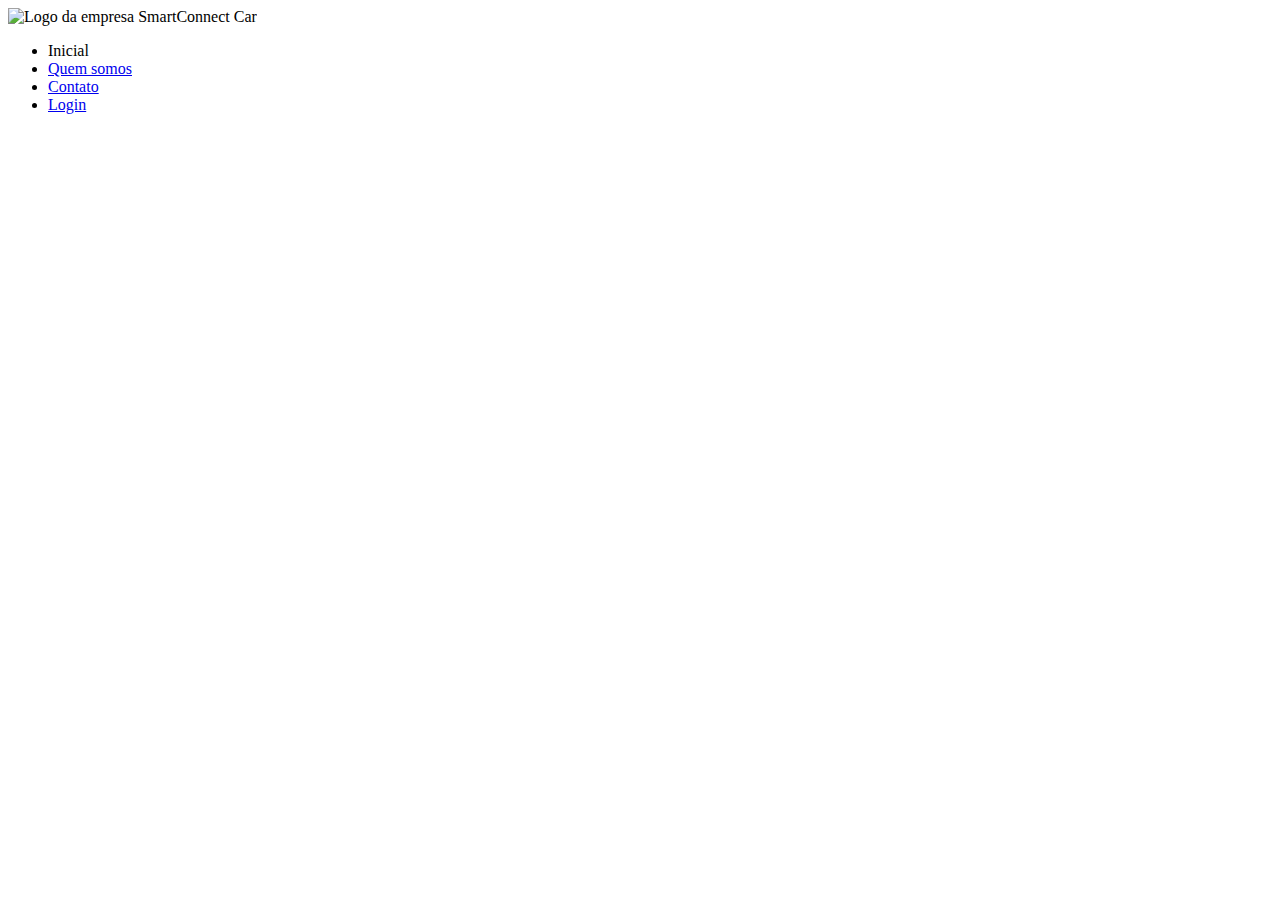
==== index.html @ 5ee9bfa1 "Criando a navBar e o header" ====
<!DOCTYPE html>
<html lang="en">
<head>
  <meta charset="UTF-8">
  <meta name="viewport" content="width=device-width, initial-scale=1.0">
  <title>SmartConnect Car | Pagina inicial</title>
  <link rel="stylesheet" href="./css/style.css">
</head>
<body id="login">
<main>
  <header class="header">
    <div class="header">
        <div class="container">
            <img class="titulo" src="./img/smart.png" alt="Logo da empresa SmartConnect Car">
            <ul class="navbar">
                <li class="agora">Inicial</li>
                <li>
                    <a href="./about.html"> Quem somos</a>
                </li>
                <li>
                    <a href="#footer-container">Contato</a>
                </li>
                <li>
                    <a href="./login.html">Login</a>
                </li>
            </ul>
        </div>
  </header>
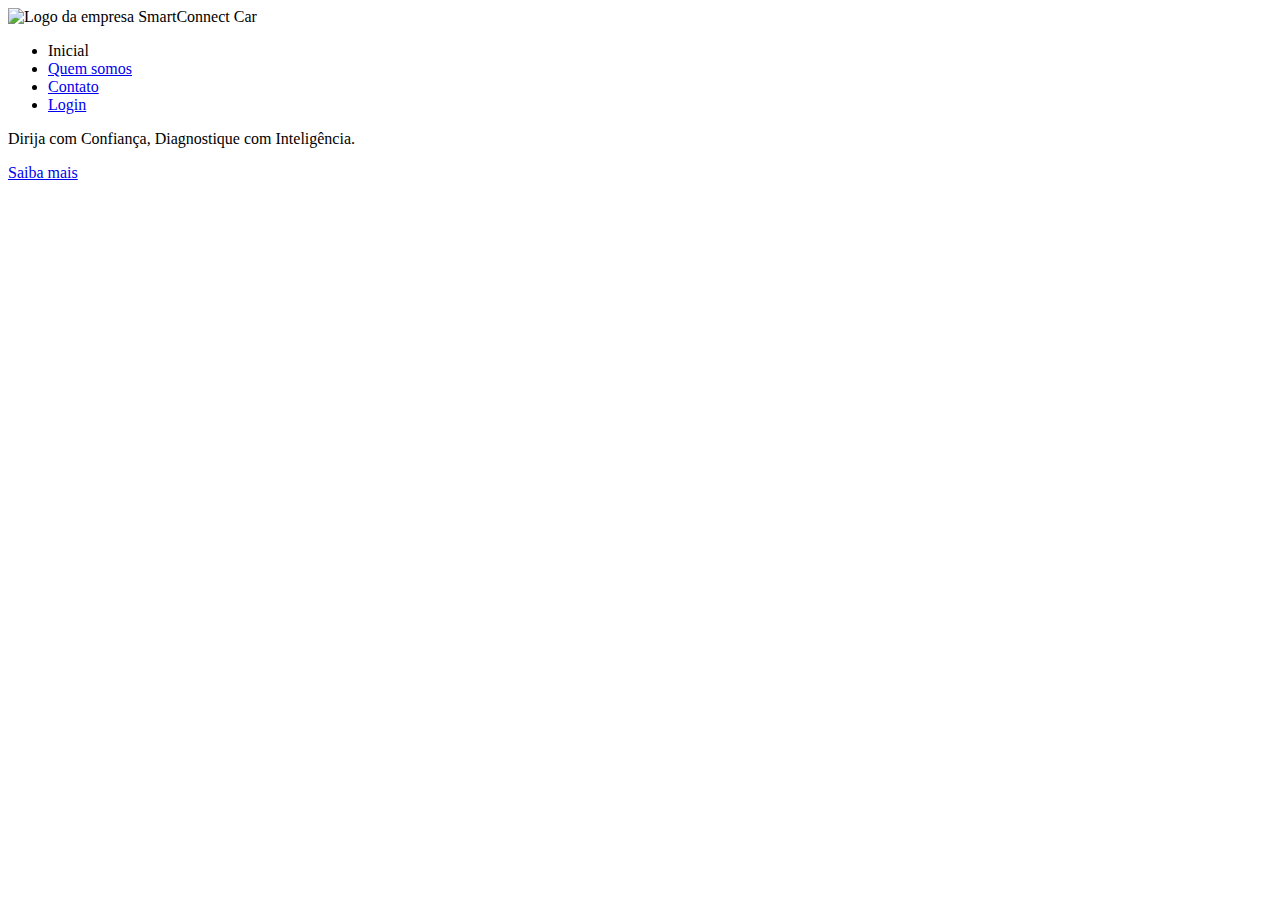
==== commit 059af2e6: "Fazendo a section" ====
--- a/index.html
+++ b/index.html
@@ -25,4 +25,13 @@
                 </li>
             </ul>
         </div>
-  </header>+  </header>
+
+  <section class="banner">
+    <div class="container">
+      <div class="banner-inicial">
+        <p>Dirija com <span>Confiança</span>, Diagnostique com <span>Inteligência.</span></p>
+        <a href="./produto.html" class="botao-saiba-mais">Saiba mais</a>
+      </div>
+    </div>
+  </section>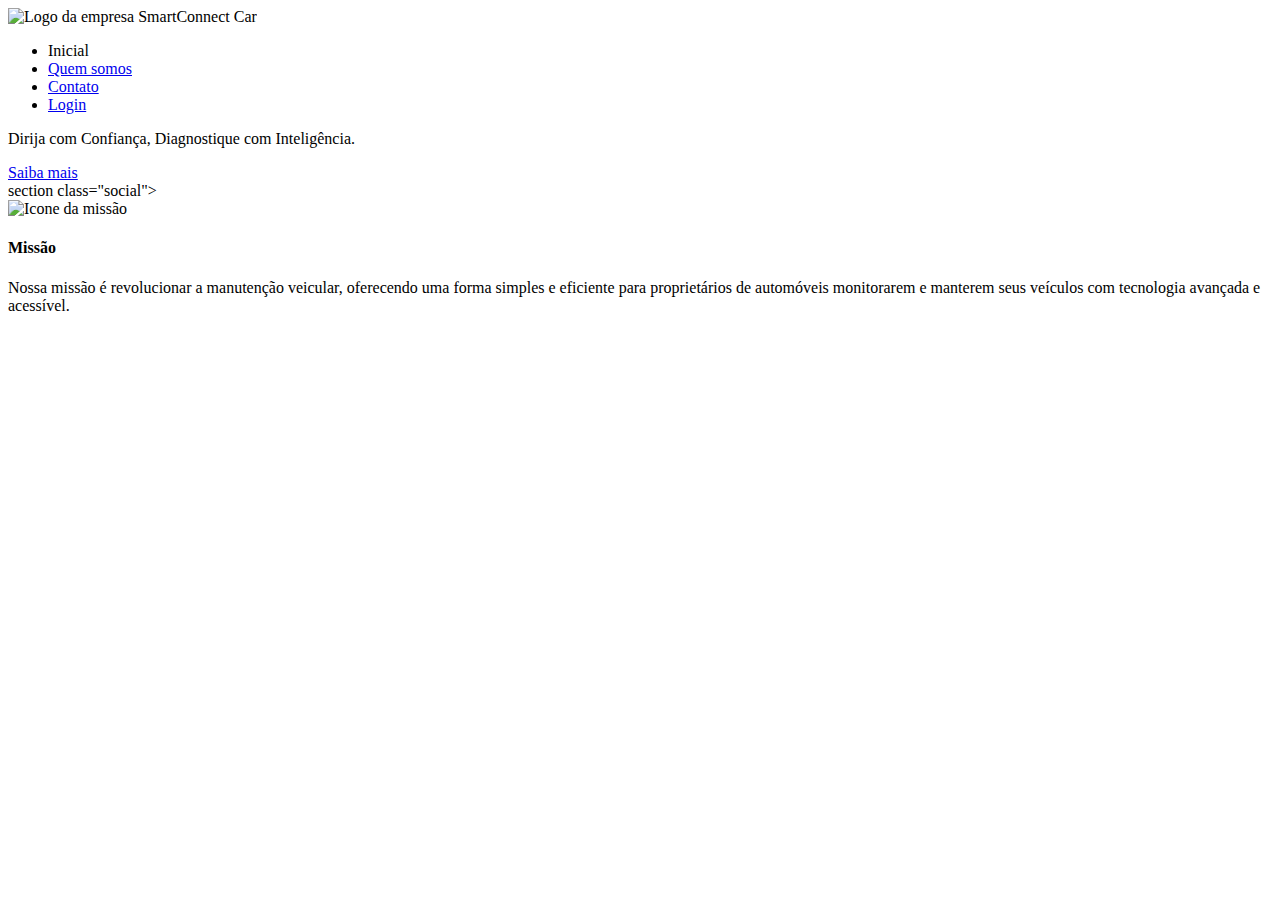
==== commit 79262314: "Fazendo a section social" ====
--- a/index.html
+++ b/index.html
@@ -34,4 +34,13 @@
         <a href="./produto.html" class="botao-saiba-mais">Saiba mais</a>
       </div>
     </div>
-  </section>+  </section>
+
+  section class="social">
+    <div class="container">
+      <div class="boxes">
+        <div class="box">
+          <img src="./img/planet-earth_color.png" alt="Icone da missão">
+          <h4>Missão</h4>
+          <p>Nossa missão é revolucionar a manutenção veicular, oferecendo uma forma simples e eficiente para proprietários de automóveis monitorarem e manterem seus veículos com tecnologia avançada e acessível.</p>
+        </div>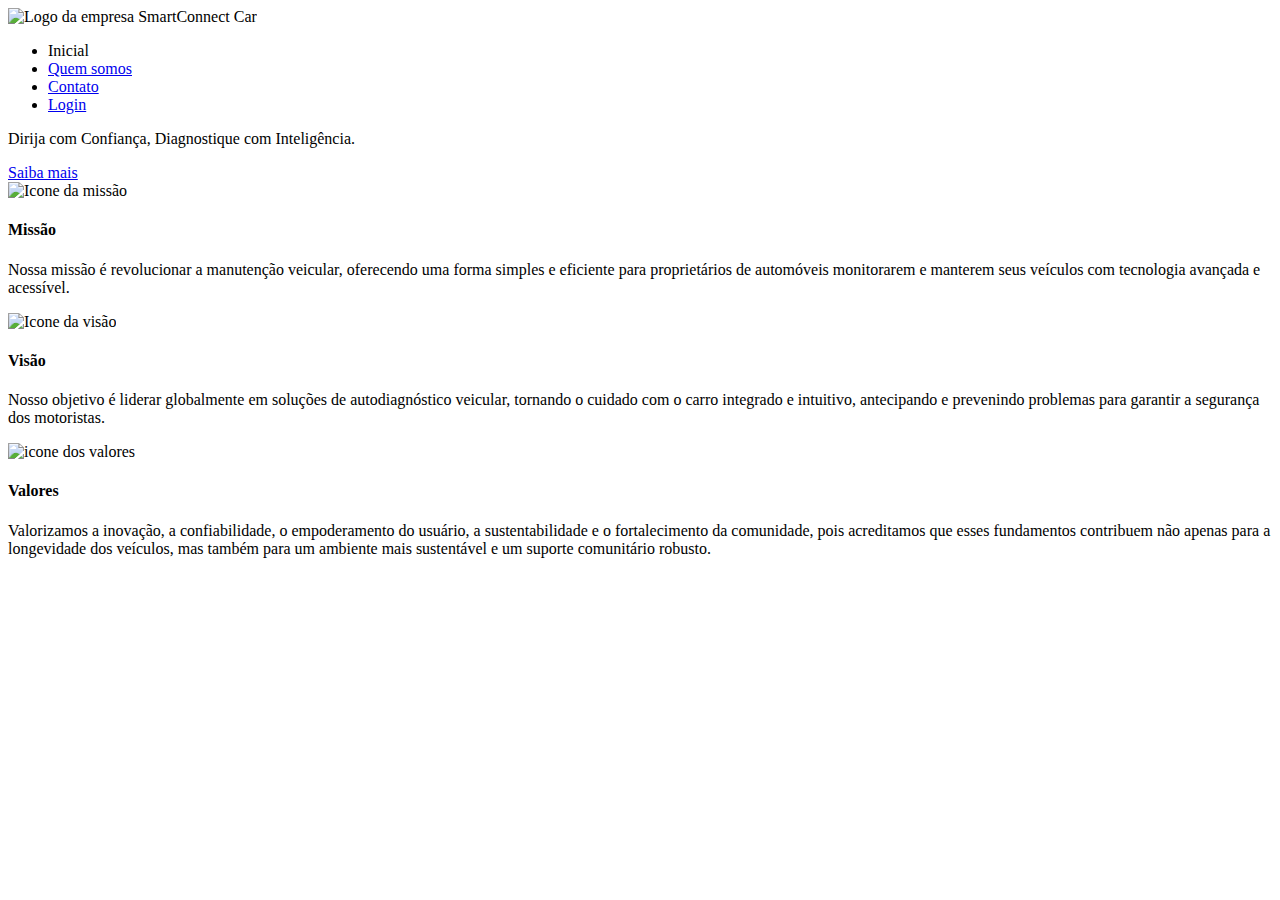
==== commit 251683a5: "Fazendo a class box e terminando a main" ====
--- a/index.html
+++ b/index.html
@@ -36,11 +36,27 @@
     </div>
   </section>
 
-  section class="social">
+  <section class="social">
     <div class="container">
       <div class="boxes">
         <div class="box">
           <img src="./img/planet-earth_color.png" alt="Icone da missão">
           <h4>Missão</h4>
           <p>Nossa missão é revolucionar a manutenção veicular, oferecendo uma forma simples e eficiente para proprietários de automóveis monitorarem e manterem seus veículos com tecnologia avançada e acessível.</p>
-        </div>+        </div>
+
+        <div class="box">
+            <img src="./img/lightbulb_color.png" alt="Icone da visão">
+            <h4>Visão</h4>
+            <p>Nosso objetivo é liderar globalmente em soluções de autodiagnóstico veicular, tornando o cuidado com o carro integrado e intuitivo, antecipando e prevenindo problemas para garantir a segurança dos motoristas.</p>
+          </div>
+  
+          <div class="box">
+            <img src="./img/planet-earth_color.png" alt="icone dos valores">
+            <h4>Valores</h4>
+            <p>Valorizamos a inovação, a confiabilidade, o empoderamento do usuário, a sustentabilidade e o fortalecimento da comunidade, pois acreditamos que esses fundamentos contribuem não apenas para a longevidade dos veículos, mas também para um ambiente mais sustentável e um suporte comunitário robusto.</p>
+          </div>
+        </div>
+      </div>
+    </section>
+  </main>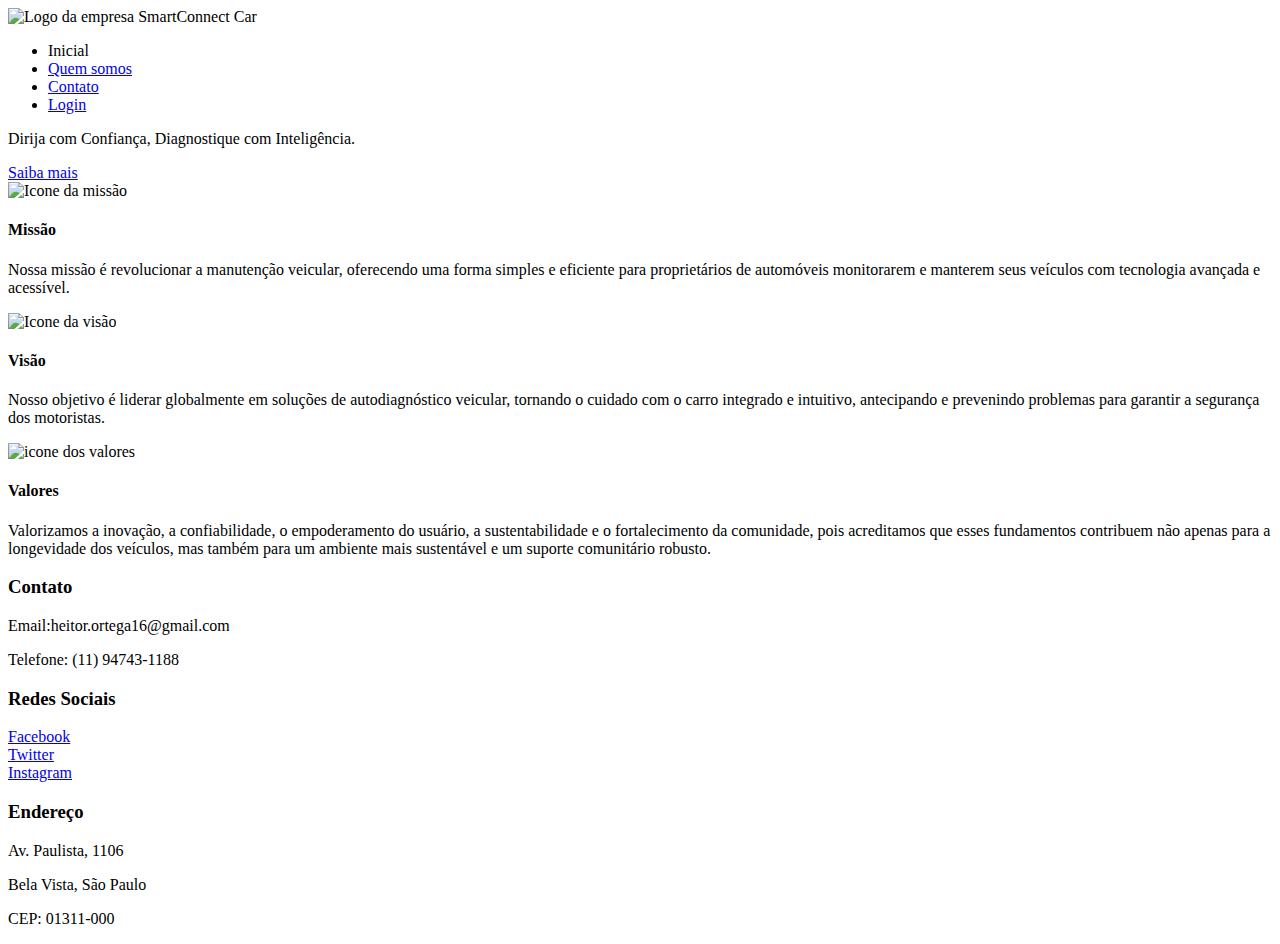
==== commit 21c06e4b: "Começando o footer e finalizando footer" ====
--- a/index.html
+++ b/index.html
@@ -59,4 +59,30 @@
         </div>
       </div>
     </section>
-  </main>+  </main>
+
+  <footer>
+    <div id="footer-container">
+      <div class="footer-section">
+        <h3>Contato</h3>
+        <p>Email:heitor.ortega16@gmail.com</p>
+        <p>Telefone: (11) 94743-1188</p>
+      </div>
+  
+      <div class="footer-section">
+        <h3>Redes Sociais</h3>
+        <a href="https://www.facebook.com">Facebook</a><br>
+        <a href="https://www.twitter.com">Twitter</a><br>
+        <a href="https://www.instagram.com">Instagram</a><br>
+      </div>
+  
+      <div class="footer-section">
+        <h3>Endereço</h3>
+        <p>Av. Paulista, 1106</p>
+        <p>Bela Vista, São Paulo</p>
+        <p>CEP: 01311-000</p>
+      </div>
+    </div>
+  </footer>
+  </body>
+  </html>